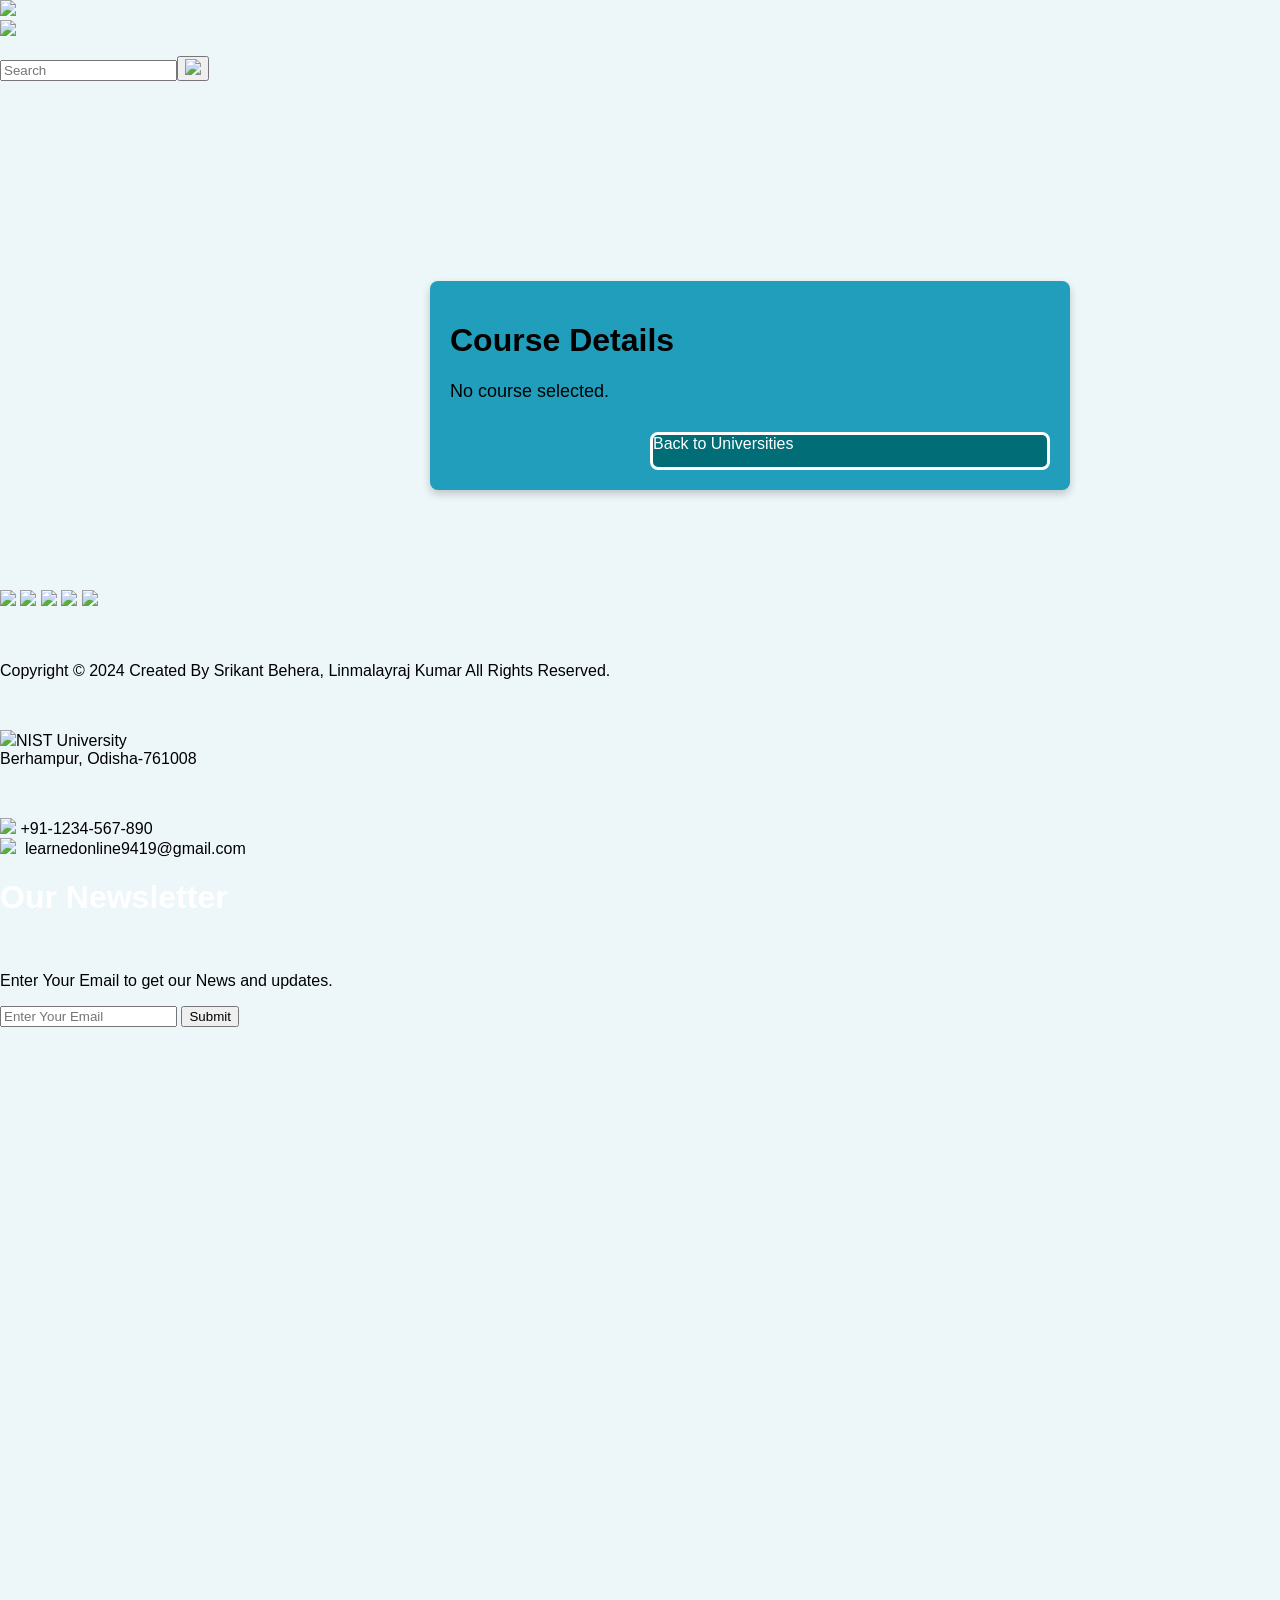
==== course-details.html @ 566f3b52 "Add files via upload" ====
<!DOCTYPE html>
<html lang="en">
<head>
    <meta charset="UTF-8">
    <meta name="viewport" content="width=device-width, initial-scale=1.0">
    <title>Course Details</title>
    <link rel="stylesheet" type="text/css" href="E:\pg\subjects\ug.css">

    <style>
        body {
            font-family: Arial, sans-serif;
            justify-content: center;
            align-items:center;
            height: 1000vh;
            background-color: #edf6f9;
            margin: 0;
        }
        .container {
            width: 80%;
            max-width: 600px;
            background-color:#219ebc;
            padding: 20px;
            border-radius: 8px;
            box-shadow: 0 4px 8px rgba(0, 0, 0, 0.2);
            text-align:justify;
            margin-top: 200px;
            margin-bottom: 100px;
            margin-left: 430px;
        }
        .course-details {
            font-size: 18px;
            margin-top: 20px;
        }
        .back-link {
            display: block;
            margin-top: 30px;
            font-size: 16px;
            color:white;
            background-color: #006d77;
            text-decoration: none;
            border:solid;
            border-radius: 8px;
            width:auto;
            margin-left: 200px;
            height: 2rem;
        }
        .back-link:hover {
            text-decoration: underline;
        }
    </style>
</head>
<body>
    <!-- NAVIGATION -->
	<header>
		<div class="nav" id="nav">
			<div id="learned-logo">
				<a href="../index.html"><img src="../images/icon/Nist.berhampur.logo.jpg" style="width: 120px;"></a>
			</div>
			<div class="switch-tab" id="switch-tab" onclick="switchTAB()"><img src="../images/icon/menu.png"></div>
			<ul id="list-switch">
				


			</ul>
			<div class="search" id="search-switch">
				<input type="text" placeholder="Search" class="srch"><button id="srchbtn"><img
						src="../images/icon/search.png"></button>
			</div>
		</div>
	</header>

    <div class="container">
        <h1>Course Details</h1>
        <div class="course-details" id="course-details">
            <!-- Course details will be inserted here -->
        </div>
        <a href="country.html" class="back-link">Back to Universities</a>
    </div>

    <script>
        // Function to get query parameters
        function getQueryParam(param) {
            const urlParams = new URLSearchParams(window.location.search);
            return urlParams.get(param);
        }

        // Display course details
        function displayCourseDetails() {
            const courseName = getQueryParam("course");
            const courseDetailsDiv = document.getElementById("course-details");

            if (courseName) {
                courseDetailsDiv.innerHTML = `
                    <p><strong>Course Name:</strong> ${courseName}</p>
                    <p><strong>Description:</strong> This is a detailed description of the ${courseName} course.</p>
                    <p><strong>Duration:</strong> 3-4 years</p>
                    <p><strong>Prerequisites:</strong> Relevant foundational knowledge</p>
                `;
            } else {
                courseDetailsDiv.textContent = "No course selected.";
            }
        }

        displayCourseDetails();
    </script>
     <!-- FOOTER -->
     <footer>
        <div class="footer-container">
            <div class="left-col">
                <div class="logo"></div>
                <div class="social-media">
                    <a href="#"><img src="images/icon/fb.png"></a>
                    <a href="#"><img src="images/icon/insta.png"></a>
                    <a href="#"><img src="images/icon/tt.png"></a>
                    <a href="#"><img src="images/icon/ytube.png"></a>
                    <a href="#"><img src="images/icon/linkedin.png"></a>
                </div><br><br>
                <p class="rights-text">Copyright © 2024 Created By Srikant Behera, Linmalayraj Kumar All Rights
                    Reserved.</p>
                <br>
                <p><img src="images/icon/location.png">NIST University<br>Berhampur, Odisha-761008</p><br>
                <p><img src="images/icon/phone.png"> +91-1234-567-890<br><img src="images/icon/mail.png">&nbsp;
                    learnedonline9419@gmail.com</p>
            </div>
            <div class="right-col">
                <h1 style="color: #fff">Our Newsletter</h1>
                <div class="border"></div><br>
                <p>Enter Your Email to get our News and updates.</p>
                <form class="newsletter-form">
                    <input class="txtb" type="email" placeholder="Enter Your Email">
                    <input class="btn" type="submit" value="Submit">
                </form>
            </div>
        </div>
    </footer>
</body>
</html>
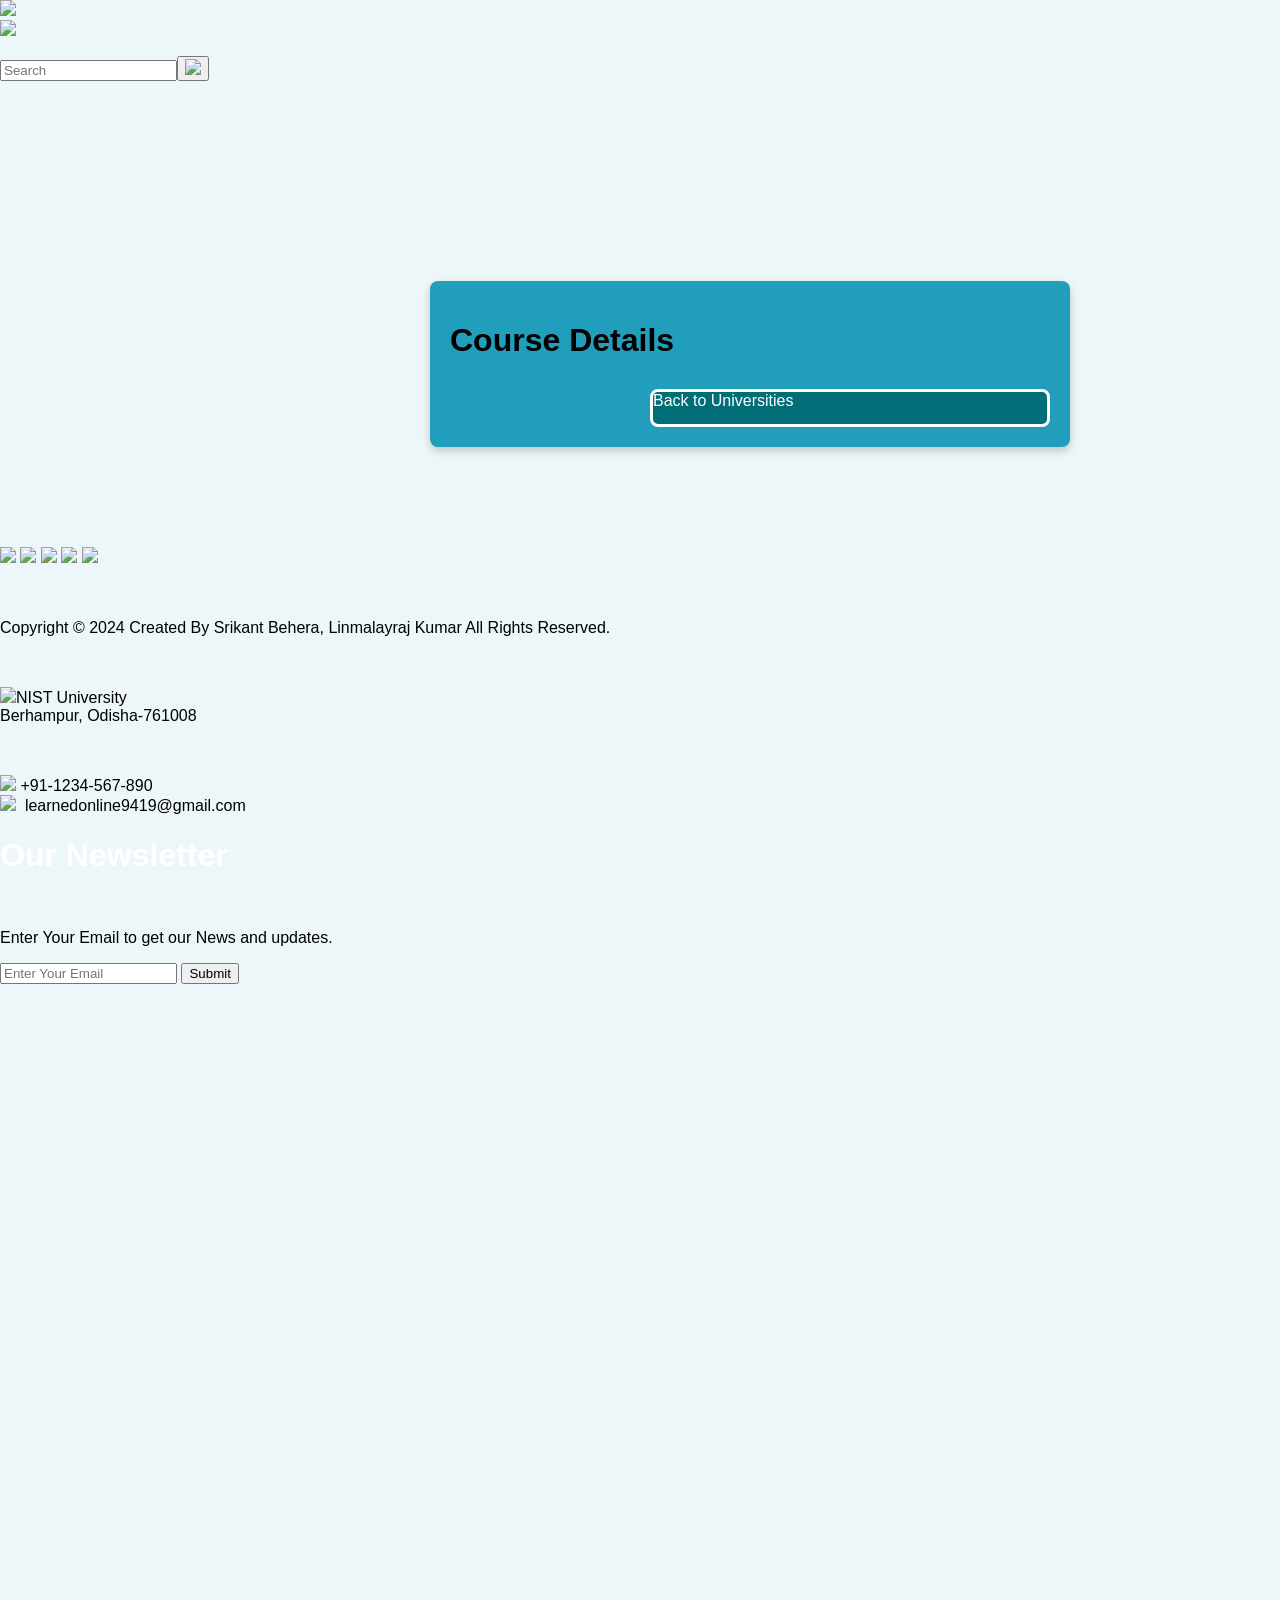
==== commit 13e76bd8: "Update course-details.html" ====
--- a/course-details.html
+++ b/course-details.html
@@ -58,9 +58,6 @@
 			</div>
 			<div class="switch-tab" id="switch-tab" onclick="switchTAB()"><img src="../images/icon/menu.png"></div>
 			<ul id="list-switch">
-				
-
-
 			</ul>
 			<div class="search" id="search-switch">
 				<input type="text" placeholder="Search" class="srch"><button id="srchbtn"><img
@@ -71,10 +68,7 @@
 
     <div class="container">
         <h1>Course Details</h1>
-        <div class="course-details" id="course-details">
-            <!-- Course details will be inserted here -->
-        </div>
-        <a href="country.html" class="back-link">Back to Universities</a>
+        <a href="E:\pg\subjects\PgSub\icmsc.html" class="back-link">Back to Universities</a>
     </div>
 
     <script>
@@ -83,21 +77,811 @@
             const urlParams = new URLSearchParams(window.location.search);
             return urlParams.get(param);
         }
-
+        const courses = {
+            "Coca Cultivation and Cultural Significance": {
+                description: "Coca Cultivation and Cultural Significance is a specialized course exploring the agricultural practices, historical significance, and socio-economic impact of coca cultivation. It delves into traditional farming techniques, cultural rituals associated with coca plants, and their role in indigenous communities.",
+                duration: "Typically 6 months to 1 year, depending on the program structure and depth of study.",
+                prerequisites: "individuals with prior experience in environmental sciences, anthropology, or community development",
+                study_materials:"https://research.reading.ac.uk/coca-cocaine-bolivia-peru/wp-content/uploads/sites/127/2021/07/A-history-of-coca-Grisaffi-Website-V2.pdf",
+                Youtube:"https://www.youtube.com/watch?v=ngDttrwZ0q4"
+            },
+            "Ecological Conservation in the Amazon": {
+                description: "Study the principles of electrical systems, circuits, and electronics.",
+                duration: "4 years",
+                prerequisites: "High school physics and mathematics",
+                study_materials:"https://www.theamazonwewant.org/wp-content/uploads/2022/05/Chapter-4-Bound-May-9.pdf",
+                Youtube:"https://www.youtube.com/watch?v=ojv_SERYcRA"
+            },
+            "Traditional Paraguayan Music Performance": {
+                description: "Explore core business concepts, management strategies, and financial principles.",
+                duration: "3 years",
+                prerequisites: "Basic understanding of economics",
+                study_materials:"https://repositories.lib.utexas.edu/bitstream/handle/2152/1834/colmana29123.pdf",
+                Youtube:"https://www.youtube.com/watch?v=mgQtcU4zbZs"
+            },
+            "Paraguayan Literature and Creative Writing": {
+                description: "Understand human behavior and mental processes through scientific methods.",
+                duration: "3 years",
+                prerequisites: "Interest in social sciences",
+                study_materials:"https://librarybeta.temple.edu/form-library/browse/_pdfs/lost_cities_of_paraguay.pdf",
+                Youtube:""
+            },
+            "Tropical Medicine": {
+                description: "	Specialized training in diseases prevalent in tropical regions, focusing on public health responses.",
+                duration: "3 years",
+                prerequisites: "Interest in social sciences",
+                study_materials:"https://wikitropica.org/wp-content/uploads/2023/06/Lecture-Notes-on-Tropical-Medicine_2023-B.pdf",
+                Youtube:"https://www.youtube.com/watch?v=eyQ9Hd1rmV8"
+            },
+            "Sustainable Fashion Design": {
+                description: "Specialized training in diseases prevalent in tropical regions, focusing on public health responses.",
+                duration: "3 years",
+                prerequisites: "Interest in social sciences",
+                study_materials:"https://labourbehindthelabel.net/wp-content/uploads/2015/10/sustainable-fashion-handbook-full-version.pdf",
+                Youtube:"https://www.youtube.com/watch?v=87UzOBOfGKo"
+             },
+             "Bilingual Education and Multiculturalism": {
+                description: "Prepares educators to work in diverse and bilingual environments, emphasizing cultural sensitivity.",
+                duration: "3 years",
+                prerequisites: "Interest in social sciences",
+                study_materials:"https://oldcatalog.csus.edu/cat96/cat96/edbm.pdf",
+                Youtube:"https://www.youtube.com/watch?v=Q-0NYZjfWNE"
+             },
+             "Logistics and Supply Chain Management": {
+                description: "•	Tailored for professionals in the logistics sector, given Panama’s significant shipping industry.",
+                duration: "3 years",
+                prerequisites: "Interest in social sciences",
+                study_materials:"•	https://backup.pondiuni.edu.in/sites/default/files/Logistics%20Supply%20Chain%20Mgt200813.pdf",
+                Youtube:"•	https://www.youtube.com/watch?v=fzKGxvF_NPU"
+             },
+             "Mayan Studies and Indigenous Cultures": {
+                description: "•	Focuses on the history, languages, and cultural practices of the Mayan civilization and contemporary indigenous communities.",
+                duration: "3 years",
+                prerequisites: "Interest in social sciences",
+                study_materials:"https://www.coreknowledge.org/wp-content/uploads/2016/11/G5_U2_Teacher-Guide.pdf",
+                Youtube:"https://www.youtube.com/watch?v=3yQLqGtkHRM"
+             },
+             "Culinary Arts and Traditional Honduran Cuisine": {
+                description: "•	Offers training in preparing traditional dishes and promoting Honduran culinary heritage.",
+                duration: "3 years",
+                prerequisites: "Interest in social sciences",
+                study_materials:"https://www.scribd.com/document/373376859/hoduras-docx",
+                Youtube:"https://www.youtube.com/watch?v=4M8_EE-Kzp0"
+             },
+             "Peace Studies and Conflict Resolution": {
+                description: "•	Specialized training in peacebuilding and conflict resolution, reflecting the countrys history and social dynamics.",
+                duration: "3 years",
+                prerequisites: "Interest in social sciences",
+                study_materials:"•	https://nou.edu.ng/coursewarecontent/GST%20202%20FUNDAMENTALS%20OF%20PEACE%20STUDIES%20AND%20CONFLICT.pdf",
+                Youtube:"•	https://www.youtube.com/watch?v=9anguZV9U6U"
+             },
+             "Hispanic Literature and Cultural Studies": {
+                description: "•	Analyzes literature and cultural movements specific to the Hispanic world, with a focus on Nicaragua.",
+                duration: "3 years",
+                prerequisites: "Interest in social sciences",
+                study_materials:"•	https://www.stonybrook.edu/sb/graduatebulletin/current/courses/spn/index.pdf",
+                Youtube:""
+             },
+             "Film and Television Production": {
+                description: "•	Offers specialized training in filmmaking techniques, storytelling, and cinematography, with an emphasis on Latin American narratives.",
+                duration: "3 years",
+                prerequisites: "Interest in social sciences",
+                study_materials:"https://catalog.depaul.edu/course-descriptions/film/film.pdf",
+                Youtube:"•	https://www.youtube.com/watch?v=3M6Y7JExI3w"
+             },
+             "Agroecology and Sustainable Agriculture": {
+                description: "•	Focuses on environmentally friendly agricultural practices relevant to the Dominican Republic's ecosystems.",
+                duration: "3 years",
+                prerequisites: "Interest in social sciences",
+                study_materials:"•	https://agroeco.org/wp-content/uploads/2015/11/Agroecology-training-manual-TWN-SOCLA.pdf",
+                Youtube:"https://www.youtube.com/watch?v=YxBGZ77cLMU"
+             },
+             "International Business with a focus on Caribbean Trade": {
+                description: "•	Offers specialized training in international business practices specific to the Caribbean market.",
+                duration: "3 years",
+                prerequisites: "Interest in social sciences",
+                study_materials:"https://measiim.edu.in/myweb/uploads/2022/05/PMFEB.pdf",
+                Youtube:"•	https://www.youtube.com/watch?v=_5Tc7e2cML4"
+             },
+             "Agribusiness Management": {
+                description: "A business course with an emphasis on agriculture, covering both the production side and business management in the agriculture industry.",
+                duration: "3 years",
+                prerequisites: "Interest in social sciences",
+                study_materials:"https://zalamsyah.wordpress.com/wp-content/uploads/2018/02/6-agribusiness-management.pdf",
+                Youtube:"https://www.youtube.com/watch?v=0eGQ6h4MkM8&list=PL_YXsNANo2M5cx56ONWGvyNC4jdleLhfz"
+             },
+             "Digital Filmmaking ": {
+                description: "Specialized in digital filmmaking, including courses on editing, scriptwriting, directing, and production.",
+                duration: "3 years",
+                prerequisites: "Interest in social sciences",
+                study_materials:"https://digilib.stekom.ac.id/assets/dokumen/ebook/feb_34fa534c70d13c24656a05f155d3a756b8b27117_1653920130.pdf",
+                Youtube:"https://www.youtube.com/watch?v=QQn_MGrhljc&list=PLDSPmtop8W4wKTA8tVEarfE0UQLKPPSJk"
+             },
+             "Tea Science": {
+                description: "This program explores the science, cultivation, and business of tea, with a focus on tea culture in China, as well as tea production and export.",
+                duration: "3 years",
+                prerequisites: "Interest in social sciences",
+                study_materials:"https://link.springer.com/book/10.1007/978-94-011-2326-6",
+                Youtube:"https://www.youtube.com/watch?v=dTHansLrH0M"
+             },
+             "Urban Planning and Development": {
+                description: "A specialized course focused on China's rapid urbanization, urban infrastructure, smart cities, and sustainable urban development. It includes real-world case studies on Chinese megacities.",
+                duration: "3 years",
+                prerequisites: "Interest in social sciences",
+                study_materials:"https://uccrn.ei.columbia.edu/sites/default/files/content/pubs/ARC3.2-PDF-Chapter-5-Urban-Planning-and-Design-wecompress.com_.pdf",
+                Youtube:"https://www.youtube.com/watch?v=q_XmlG3CwNk&list=PLLy_2iUCG87AAaDRVrD02Y1z44OXt5shB"
+             },
+             "Belt and Road Initiative Focus": {
+                description: "Focuses on China's Belt and Road Initiative (BRI), covering its economic, political, and international relations aspects. It explores China's global infrastructure projects and their implications.",
+                duration: "3 years",
+                prerequisites: "Interest in social sciences",
+                study_materials:"https://www.researchgate.net/publication/360827347_belt_and_road_book_by_Tian_and_Chen",
+                Youtube:"https://www.youtube.com/watch?v=Wg0MXJkNys4"
+             },
+             "Game Design and Game Development": {
+                description: ": South Korea is a global leader in gaming. This course offers specialized training in game design, development, and programming. It covers virtual reality (VR), augmented reality (AR), and esports-related technologies.",
+                duration: "3 years",
+                prerequisites: "Interest in social sciences",
+                study_materials:"https://gamifique.wordpress.com/wp-content/uploads/2011/11/5-game-design-theory-and-practice.pdf",
+                Youtube:"https://www.youtube.com/watch?v=VNSE4ienCq8&list=PLdOT12odxrUrUExBUuM5KoN0fAnOdzH1L"
+             },
+             "Korean Martial Arts and Taekwondo Studies": {
+                description: "Focuses on the history, philosophy, and practice of Korean martial arts like Taekwondo. The course combines physical training with research in martial arts theory, leadership, and sports management.",
+                duration: "3 years",
+                prerequisites: "Interest in social sciences",
+                study_materials:"https://kildaretaekwondo.com/wp-content/docs/Taekwon-Do%20-%20The%20Art%20of%20Self%20Defence%20(1965)%20by%20Gen%20Choi.pdf",
+                Youtube:"https://www.youtube.com/watch?v=NVMXXD6TWoQ"
+             },
+             "Green Energy Technology": {
+                description: "Focuses on renewable energy technologies such as solar power, wind energy, and energy storage systems. It covers green energy solutions, with a focus on sustainability and innovation in energy resources.",
+                duration: "3 years",
+                prerequisites: "Interest in social sciences",
+                study_materials:"https://www.researchgate.net/publication/261986110_Green_Energy_and_Technology",
+                Youtube:"https://www.youtube.com/watch?v=kGhJCYmYFMk&list=PLb5SyhPhDyTehqo1rU6iqhTjeyR_PWMak"
+             },
+             "Journalism and Media Studies": {
+                description: "This program focuses on journalism with a strong emphasis on media in Asia, covering topics such as global media trends, investigative journalism, digital media, and news reporting in Hong Kong, China, and the broader Asia-Pacific region",
+                duration: "3 years",
+                prerequisites: "Interest in social sciences",
+                study_materials:"https://dde.pondiuni.edu.in/files/StudyMaterials/PG/MAEnglish/2year/MAEG2003BasicsofJournalism.pdf",
+                Youtube:"https://www.youtube.com/watch?v=3zBDil6cU8U&list=PL3fpHfLU07mxEmovbA0zvovl-tAEFA53k"
+             },
+             "Global Creative Industries": {
+                description: "This interdisciplinary program explores the global creative economy, focusing on industries such as film, fashion, music, gaming, and digital media. It covers the cultural, economic, and technological factors that drive the global creative industries.",
+                duration: "3 years",
+                prerequisites: "Interest in social sciences",
+                study_materials:"https://www.researchgate.net/publication/369925779_The_development_of_global_creative_centers_from_a_regional_perspective_A_case_study_of_Milan's_creative_industries",
+                Youtube:"https://www.youtube.com/watch?v=K1Y89_b5sPc"
+             },
+             "Aviation Engineering": {
+                description: "Focuses on aerodynamics, aircraft systems, and aviation management. This program prepares students for careers in the aviation industry, including airlines, aircraft manufacturing, and airport operations.",
+                duration: "3 years",
+                prerequisites: "Interest in social sciences",
+                study_materials:"https://www.researchgate.net/publication/322486915_Introduction_to_Aviation_Engineering",
+                Youtube:"https://www.youtube.com/watch?v=JHfI5JbiWhE"
+             },
+             "Aviation Engineering": {
+                description: "Focuses on aerodynamics, aircraft systems, and aviation management. This program prepares students for careers in the aviation industry, including airlines, aircraft manufacturing, and airport operations.",
+                duration: "3 years",
+                prerequisites: "Interest in social sciences",
+                study_materials:"https://www.researchgate.net/publication/322486915_Introduction_to_Aviation_Engineering",
+                Youtube:"https://www.youtube.com/watch?v=JHfI5JbiWhE"
+             },
+             "Arctic Studies": {
+                description: "Focuses on Arctic environmental science, geopolitics, and sustainable development in the Arctic region. It also covers Russia’s role in Arctic exploration, climate change research, and natural resource management in the region.",
+                duration: "3 years",
+                prerequisites: "Interest in social sciences",
+                study_materials:"https://www.researchgate.net/publication/330939242_Introductory_Chapter_Arctic_Studies_-_A_Proxy_for_Climate_Change",
+                Youtube:"https://www.youtube.com/watch?v=hwMwnySFciE"
+             },
+             "Cybersecurity for Critical Infrastructure": {
+                description: "Cybersecurity for Critical Infrastructure",
+                duration: "3 years",
+                prerequisites: "Interest in social sciences",
+                study_materials:"https://www.researchgate.net/publication/335752979_Cybersecurity_of_Critical_Infrastructure",
+                Youtube:"https://www.youtube.com/watch?v=oso9mewUApM"
+             },
+             "Wine Technology and Viticulture": {
+                description: "Georgia is one of the oldest wine-producing countries in the world. This course focuses on grape cultivation, wine production, fermentation technology, and wine marketing. Students gain hands-on experience in vineyards and wineries.",
+                duration: "3 years",
+                prerequisites: "Interest in social sciences",
+                study_materials:"https://ttngmai.wordpress.com/wp-content/uploads/2015/09/wine-science.pdf",
+                Youtube:"https://www.youtube.com/watch?v=nZKaU5uAA28"
+             },
+             "Conflictology and Peace Studies": {
+                description: "This course focuses on conflict resolution, peacebuilding, and post-conflict recovery, with a special focus on regional conflicts in the South Caucasus. It covers international peace initiatives, mediation techniques, and humanitarian law.",
+                duration: "3 years",
+                prerequisites: "Interest in social sciences",
+                study_materials:"https://www.mkgandhi.org/ebks/handbook-of-peace-and-conflict-studies.pdf",
+                Youtube:"This course focuses on conflict resolution, peacebuilding, and post-conflict recovery, with a special focus on regional conflicts in the South Caucasus. It covers international peace initiatives, mediation techniques, and humanitarian law."
+             },
+             "Film and Media Studies": {
+                description: "This course covers film production, media theory, and cinema history, with a focus on Georgian and regional film traditions. It includes hands-on training in film direction, screenwriting, and cinematography.",
+                duration: "3 years",
+                prerequisites: "Interest in social sciences",
+                study_materials:"https://e-catalogue.jhu.edu/arts-sciences/full-time-residential-programs/degree-programs/film-media-studies/film-media-studies.pdf",
+                Youtube:"https://www.youtube.com/@filmandmediastudieschannel"
+             },
+             "Visual Arts and Design": {
+                description: "This program focuses on painting, sculpture, graphic design, and visual communication. It includes courses on traditional Georgian art, contemporary art movements, and hands-on creative work in various media.",
+                duration: "3 years",
+                prerequisites: "Interest in social sciences",
+                study_materials:"https://www.infobooks.org/free-pdf-books/art/visual-arts/ ",
+                Youtube:"https://www.youtube.com/watch?v=pPXZ40rrdqI"
+             },
+             "Geothermal Energy": {
+                description: "Geothermal energy is a major resource in Iceland. This course covers geothermal power plant design, reservoir engineering, and sustainable development in geothermal-rich areas. Students benefit from Iceland’s extensive geothermal infrastructure.",
+                duration: "3 years",
+                prerequisites: "Interest in social sciences",
+                study_materials:"https://www.geothermal-energy.org/pdf/IGAstandard/WGC/1995/1-fridleifsson.pdf",
+                Youtube:"https://www.youtube.com/watch?v=eWkhpWRRpVo"
+             },
+             "Viking and Medieval Norse Studies": {
+                description: "Focuses on Viking history, Norse mythology, medieval Icelandic literature, and the sagas. It includes studies of the Viking Age, Old Norse language, and Iceland’s literary contributions during the medieval period.",
+                duration: "3 years",
+                prerequisites: "Interest in social sciences",
+                study_materials:"https://www.academia.edu/70415250/Ha_sko_li_I_slands_Hugvi_sindasvi%C3%B0_Viking_and_Medieval_Norse_Studies",
+                Youtube:"https://www.youtube.com/@OldNorseStudies"
+             },
+             "Glaciology and Climate Change": {
+                description: "Specializes in the study of glaciers, ice caps, and their interaction with climate change. Students explore the melting of glaciers, glacial geology, and the impact of climate change on polar and subpolar regions, with Iceland's glaciers providing a unique environment for fieldwork.",
+                duration: "3 years",
+                prerequisites: "Interest in social sciences",
+                study_materials:"https://www.rmf.is/static/files/Documents/Publications/Reports/2013/tourism_landscapes_and_climate_change_in_iceland.pdf",
+                Youtube:"https://www.youtube.com/watch?v=oGgH_aIjHJE"
+             },
+             "Tropical Ecology": {
+                description: "Focuses on the study of tropical ecosystems, biodiversity, and conservation strategies, particularly in the Amazon rainforest.",
+                duration: "3 years",
+                prerequisites: "Interest in social sciences",
+                study_materials:"https://www.youtube.com/watch?v=ue1_vzhLpII",
+                Youtube:"https://www.youtube.com/watch?v=ue1_vzhLpII"
+             },
+             "Andean and Amazonian Studies": {
+                description: "Examines the cultural, environmental, and social dynamics of the Andean and Amazonian regions, focusing on indigenous perspectives",
+                duration: "3 years",
+                prerequisites: "Interest in social sciences",
+                study_materials:"https://escholarship.org/content/qt5223g28c/qt5223g28c_noSplash_19e4675b2df7989360754ee2f0fa182b.pdf?t=quw9sm",
+                Youtube:"https://www.youtube.com/watch?v=k0a3mTPSSyA"
+             },
+             "Petroleum Engineering": {
+                description: "Focuses on the extraction and management of petroleum resources, vital to Venezuela’s economy, including drilling technologies and reservoir management.",
+                duration: "3 years",
+                prerequisites: "Interest in social sciences",
+                study_materials:"https://www.spe.org/authors/docs/symbols.pdf",
+                Youtube:"https://www.youtube.com/watch?v=dTy0eeUTURk"
+             },
+             "Social Development": {
+                description: "Examines social policies, community development, and the socio-economic challenges facing Venezuelan society.",
+                duration: "3 years",
+                prerequisites: "Interest in social sciences",
+                study_materials:"https://www.infanthearing.org/ebook-educating-children-dhh/chapters/Chapter%204%202018.pdf",
+                Youtube:"https://www.youtube.com/watch?v=WbBm_YLwowc"
+             },
+             "Master's in Game Design and Production": {
+                description: "Focuses on the design, development, and production of digital games, with hands-on projects and collaboration with industry professionals.",
+                duration: "3 years",
+                prerequisites: "Interest in social sciences",
+                study_materials:"https://ptgmedia.pearsoncmg.com/images/9780321929679/samplepages/0321929675.pdf",
+                Youtube:""
+             },
+             "Master's in Human-Technology Interaction": {
+                description: "This program explores the relationship between humans and technology, focusing on usability, interaction design, and user experience (UX).",
+                duration: "3 years",
+                prerequisites: "Interest in social sciences",
+                study_materials:"https://drive.google.com/file/d/0B7BMjTzz9QXMbE4yQjlSV3k1ejg/edit?resourcekey=0-5DbEIwKAbV4N2WP-skyS6w",
+                Youtube:"https://www.youtube.com/watch?v=WW1g3UT2zww&list=PLLssT5z_DsK_nusHL_Mjt87THSTlgrsyJ"
+             },
+             "Master's in Software Engineering and Digital Transformation": {
+                description: "This program emphasizes modern software engineering practices with a focus on digital transformation, project management, and agile methodologies.",
+                duration: "3 years",
+                prerequisites: "Interest in social sciences",
+                study_materials:"https://lutpub.lut.fi/bitstream/handle/10024/168189/mastersthesis_rahman_badhon.pdf?sequence=1",
+                Youtube:"https://www.youtube.com/watch?v=WbBm_YLwowc"
+             },
+             "Master of Digital Financial Technology": {
+                description: ": Focuses on fintech, blockchain technology, digital currencies, and innovative financial solutions.",
+                duration: "3 years",
+                prerequisites: "Interest in social sciences",
+                study_materials:"https://masters.nus.edu.sg/programmes/master-of-science-in-digital-financial-technology",
+                Youtube:"https://www.youtube.com/watch?v=90JWoR9MfYU&list=PLUl4u3cNGP61Q_RVDn6srWbLV_zFnd9n0"
+             },
+             "Master of IT in Business (MITB) – Analytics Track": {
+                description: "Focuses on data analytics and its application in business decision-making, combining IT skills with business analytics.",
+                duration: "3 years",
+                prerequisites: "Interest in social sciences",
+                study_materials:"https://mrcet.com/downloads/digital_notes/AE/III/Business%20Analytics.pdf",
+                Youtube:"https://www.youtube.com/watch?v=-psusaPKLg0&list=PLEiEAq2VkUUIhyGLSiEzotDRF0hc1xbiN"
+             },
+             "Master in Digital Innovation": {
+                description: "The course focuses on digital transformation, innovation strategies, and technology management, with applications in various industries.",
+                duration: "3 years",
+                prerequisites: "Interest in social sciences",
+                study_materials:"https://www.researchgate.net/publication/328148808_Digital_Innovation",
+                Youtube:"https://www.youtube.com/watch?v=rLA-vVLNvws&list=PLb5SyhPhDyTci1lsuhn2Dj1zxqLyENLW5"
+             },
+             "Masters in Robotics and Intelligent Systems": {
+                description: "This course emphasizes robotics, artificial intelligence, and intelligent systems, with a focus on advanced robotics technology used in industries like healthcare, manufacturing, and autonomous vehicles.",
+                duration: "3 years",
+                prerequisites: "Interest in social sciences",
+                study_materials:"https://constructor.university/sites/default/files/2023-01/bsc_ris_handbook2022.pdf",
+                Youtube:"https://www.youtube.com/watch?v=y39OlGrVFD8&list=PLYwpaL_SFmcBmfMtX5wRMAtqna7pY-YtG"
+             },
+             "Masters in Nanoengineering": {
+                description: "This program focuses on nanoengineering and nanotechnology applications in electronics, healthcare, and materials science. The curriculum blends fundamental research with cutting-edge nanomaterial technology.",
+                duration: "3 years",
+                prerequisites: "Interest in social sciences",
+                study_materials:"https://web.pdx.edu/~pmoeck/phy381/intro-nanotech.pdf",
+                Youtube:"https://www.youtube.com/watch?v=qDnzI05vvSc&list=PLMlC7Vx5awsenMs5y02xcW6i5NmdEIRGx"
+             },
+             ". Masters in Animation and Digital Arts": {
+                description: "Focuses on animation techniques, character design, and digital arts, with a strong foundation in traditional Japanese animation (anime) and global digital arts practices.",
+                duration: "3 years",
+                prerequisites: "Interest in social sciences",
+                study_materials:"",
+                Youtube:""
+             },
+             "Master of Engineering in Intelligent Informatics": {
+                description: "This program focuses on intelligent informatics, including artificial intelligence, machine learning, data analysis, and smart systems used in various industries.",
+                duration: "3 years",
+                prerequisites: "Interest in social sciences",
+                study_materials:"",
+                Youtube:""
+             },
+             "Masters in Smart City Engineering ": {
+                description: "Focuses on smart city development, infrastructure planning, and sustainable urban design using technology-driven solutions such as IoT, AI, and big data.",
+                duration: "3 years",
+                prerequisites: "Interest in social sciences",
+                study_materials:"",
+                Youtube:""
+             },
+             "Masters in Industrial AI and Automation": {
+                description: ": Focuses on AI applications in industrial automation, smart factories, robotics, and machine learning for industrial processes.",
+                duration: "3 years",
+                prerequisites: "Interest in social sciences",
+                study_materials:"",
+                Youtube:""
+             },
+             "Master of Digital Media": {
+                description: ":Focuses on the development of digital media content, interactive technology, video games, and visual effects. The program encourages collaboration with industry partners for hands-on projects.",
+                duration: "3 years",
+                prerequisites: "Interest in social sciences",
+                study_materials:"",
+                Youtube:""
+             },
+             "Master of Sustainable Agriculture": {
+                description: ":This program focuses on sustainable farming practices, food security, agroecology, and organic agriculture, preparing students for the challenges of sustainable food production.",
+                duration: "3 years",
+                prerequisites: "Interest in social sciences",
+                study_materials:"",
+                Youtube:""
+             },
+             "Master of Science in Offshore & Dredging Engineering": {
+                description: "This program covers offshore engineering, dredging, marine structures, and sustainable energy development. It is designed to meet the increasing demand for engineers in offshore industries.",
+                duration: "3 years",
+                prerequisites: "Interest in social sciences",
+                study_materials:"",
+                Youtube:""
+             },
+             "Masters in Global Criminal Law": {
+                description: "Focuses on international criminal law, transnational crimes like human trafficking, terrorism, and cybercrime, with a global legal framework.",
+                duration: "3 years",
+                prerequisites: "Interest in social sciences",
+                study_materials:"",
+                Youtube:""
+             },
+             "Master of Advanced Studies in Sustainable Water Resources": {
+                description: "Provides a focus on water management, water treatment technologies, and the role of sustainable practices in water conservation. It incorporates engineering, hydrology, and resource management.",
+                duration: "3 years",
+                prerequisites: "Interest in social sciences",
+                study_materials:"",
+                Youtube:""
+             },
+             "Master of Science in Robotics, Cognition, Intelligence": {
+                description: "Focuses on robotics, artificial intelligence (AI), and machine learning with applications in autonomous systems and human-robot interaction.",
+                duration: "3 years",
+                prerequisites: "Interest in social sciences",
+                study_materials:"",
+                Youtube:""
+             },
+             "Master in Computational Neuroscience": {
+                description: "Integrates neuroscience and computer science, focusing on brain models, neural networks, and data analysis to understand neural functions.",
+                duration: "3 years",
+                prerequisites: "Interest in social sciences",
+                study_materials:"",
+                Youtube:""
+             },
+             "Masters in Cyberpsychology": {
+                description: "Focuses on understanding how digital technology affects human behavior, including social media, gaming, and online behavior analysis.",
+                duration: "3 years",
+                prerequisites: "Interest in social sciences",
+                study_materials:"",
+                Youtube:""
+             },
+             "Master of Science in Disaster Management and Sustainable Development": {
+                description: "Focuses on disaster risk reduction, crisis management, and sustainable development strategies to manage natural and human-made disasters",
+                duration: "3 years",
+                prerequisites: "Interest in social sciences",
+                study_materials:"",
+                Youtube:""
+             },
+             "Master of Science in Biotherapeutics": {
+                description: "Focuses on the development of biopharmaceuticals, including biologics, biosimilars, and advanced therapies like gene and cell therapy.",
+                duration: "3 years",
+                prerequisites: "Interest in social sciences",
+                study_materials:"",
+                Youtube:""
+             },
+             "Master of Science in Digital Health Transformation": {
+                description: "Focuses on digital tools and technologies that are transforming healthcare, including telemedicine, health informatics, and eHealth applications.",
+                duration: "3 years",
+                prerequisites: "Interest in social sciences",
+                study_materials:"",
+                Youtube:""
+             },
+             "Master of Science in Computational Neuroscience": {
+                description: "Focuses on computational models of the brain, neural networks, and data analysis to understand neurological behavior.",
+                duration: "3 years",
+                prerequisites: "Interest in social sciences",
+                study_materials:"",
+                Youtube:""
+             },
+             "Master of Science in Quantitative Finance and Risk Management": {
+                description: "Focuses on quantitative analysis, risk modeling, and financial markets, preparing students for careers in finance and risk management",
+                duration: "3 years",
+                prerequisites: "Interest in social sciences",
+                study_materials:"",
+                Youtube:""
+             },
+             "Master of Applied Cybernetics": {
+                description: "Focuses on cybernetics, human-computer interaction, and the ethical implications of artificial intelligence and robotics.",
+                duration: "3 years",
+                prerequisites: "Interest in social sciences",
+                study_materials:"",
+                Youtube:""
+             },
+             "Master of Design Futures": {
+                description: "Focuses on design thinking and sustainability, teaching students to solve complex social and environmental problems through innovative design strategies.",
+                duration: "3 years",
+                prerequisites: "Interest in social sciences",
+                study_materials:"",
+                Youtube:""
+             },
+             "Master of Dairy Science and Technology": {
+                description: "Focuses on advanced studies in dairy science, including milk processing, product development, and supply chain management.",
+                duration: "3 years",
+                prerequisites: "Interest in social sciences",
+                study_materials:"",
+                Youtube:""
+             },
+             "Master of Science in Earthquake Engineering": {
+                description: "Focuses on structural engineering, earthquake resilience, and disaster management, with hands-on learning in seismic design.",
+                duration: "3 years",
+                prerequisites: "Interest in social sciences",
+                study_materials:"",
+                Youtube:""
+             },
+             "Master in Peace and Conflict Studies": {
+                description: "Offers in-depth studies on conflict resolution, peacebuilding, and international diplomacy. The program involves collaborations with international peace organizations. ",
+                duration: "3 years",
+                prerequisites: "Interest in social sciences",
+                study_materials:"",
+                Youtube:""
+             },
+             "Master in Geology (Petroleum Geosciences)": {
+                description: "Focuses on petroleum geosciences, oil exploration, and reservoir engineering, preparing students for careers in Norway’s oil and gas industries.",
+                duration: "3 years",
+                prerequisites: "Interest in social sciences",
+                study_materials:"",
+                Youtube:""
+             },
+             "Master's in Nordic Welfare": {
+                description: "Explores the Nordic welfare system, focusing on social policies, healthcare, and social equality, with a comparative study of global welfare models.",
+                duration: "3 years",
+                prerequisites: "Interest in social sciences",
+                study_materials:"",
+                Youtube:""
+             },
+             "Master's in Bioentrepreneurship": {
+                description: "Combines bioscience with business, focusing on entrepreneurship in the life sciences, including startups in pharmaceuticals, biotechnology, and healthcare.",
+                duration: "3 years",
+                prerequisites: "Interest in social sciences",
+                study_materials:"",
+                Youtube:""
+             },
+             "Master of Space Studies": {
+                description: "Focuses on the scientific, technological, and political aspects of space exploration and satellite technologies. Covers satellite design, space policy, and Earth observation.",
+                duration: "3 years",
+                prerequisites: "Interest in social sciences",
+                study_materials:"",
+                Youtube:""
+             },
+             "Master in Agro- and Environmental Nematology": {
+                description: "Focuses on nematology, studying nematodes (roundworms) that impact agriculture, ecosystems, and human health, with practical training in nematode management.",
+                duration: "3 years",
+                prerequisites: "Interest in social sciences",
+                study_materials:"",
+                Youtube:""
+             },
+             "Master in Digital Media Management": {
+                description: ": Combines digital media strategies with management skills, focusing on digital transformation, media ethics, and emerging media technologies.",
+                duration: "3 years",
+                prerequisites: "Interest in social sciences",
+                study_materials:"",
+                Youtube:""
+             },
+             "Advanced Master in Aerospace Engineering": {
+                description: "Offers advanced studies in aircraft design, aerospace materials, space propulsion, and satellite technologies, with hands-on research opportunities.",
+                duration: "3 years",
+                prerequisites: "Interest in social sciences",
+                study_materials:"",
+                Youtube:""
+             },
+             "Master in International Sports Management": {
+                description: "Offers deep insights into the global sports industry, focusing on management, marketing, sponsorship, and event organization in the sports sector",
+                duration: "3 years",
+                prerequisites: "Interest in social sciences",
+                study_materials:"",
+                Youtube:""
+             },
+             "Master in Urban Design and City Planning": {
+                description: "Specializes in sustainable urban planning, smart cities, and the social, economic, and environmental aspects of urbanization.",
+                duration: "3 years",
+                prerequisites: "Interest in social sciences",
+                study_materials:"",
+                Youtube:""
+             },
+             "Master in Yacht Design": {
+                description: ": Focuses on the design, engineering, and construction of luxury yachts, with hands-on experience in the marine industry.",
+                duration: "3 years",
+                prerequisites: "Interest in social sciences",
+                study_materials:"",
+                Youtube:""
+             },
+             "Master in Automotive Engineering": {
+                description: "Specializes in automotive engineering with a focus on high-performance vehicles, including collaborations with companies like Ferrari and Maserati.",
+                duration: "3 years",
+                prerequisites: "Interest in social sciences",
+                study_materials:"",
+                Youtube:""
+             },
+             "Master in Wine Tourism Innovation": {
+                description: "Focuses on the growing field of wine tourism, combining marketing, viticulture, and hospitality management, with Portugal’s renowned wine industry as a backdrop.",
+                duration: "3 years",
+                prerequisites: "Interest in social sciences",
+                study_materials:"",
+                Youtube:""
+             },
+             "Master in Environmental Engineering": {
+                description: ": Focuses on waste management, water treatment, renewable energy, and environmental policy, with hands-on research and project-based learning",
+                duration: "3 years",
+                prerequisites: "Interest in social sciences",
+                study_materials:"",
+                Youtube:""
+             },
+             "Master in Wine Tourism Innovation": {
+                description: "Focuses on the growing field of wine tourism, combining marketing, viticulture, and hospitality management, with Portugal’s renowned wine industry as a backdrop.",
+                duration: "3 years",
+                prerequisites: "Interest in social sciences",
+                study_materials:"",
+                Youtube:""
+             },
+             "Master's in E-Governance Technologies and Services": {
+                description: "Focuses on electronic governance systems, digital public services, and cybersecurity, with practical experience in Estonia’s world-leading e-government infrastructure.",
+                duration: "3 years",
+                prerequisites: "Interest in social sciences",
+                study_materials:"",
+                Youtube:""
+             },
+             "Master's in Cyber Security": {
+                description: "Specializes in network security, cryptography, and digital forensics. Estonia’s expertise in cybersecurity and digital infrastructure makes this course globally relevant.",
+                duration: "3 years",
+                prerequisites: "Interest in social sciences",
+                study_materials:"",
+                Youtube:""
+             },
+             "Master in Logistics and Supply Chain Management": {
+                description: "Highlights: Focuses on global supply chain management, logistics operations, and international trade, with a special emphasis on the Baltic region’s logistics network.",
+                duration: "3 years",
+                prerequisites: "Interest in social sciences",
+                study_materials:"",
+                Youtube:""
+             },
+             "Master in Medicine": {
+                description: "Offers training in general medicine, with modern healthcare technologies and exposure to European medical practices.",
+                duration: "3 years",
+                prerequisites: "Interest in social sciences",
+                study_materials:"",
+                Youtube:""
+             },
+             "Master in Urban Studies": {
+                description: ": Focuses on urban planning, sustainable city design, and environmental impact assessments, with hands-on urban development projects in Europe.",
+                duration: "3 years",
+                prerequisites: "Interest in social sciences",
+                study_materials:"",
+                Youtube:""
+             },
+             "Master in Industrial Engineering and Management": {
+                description: "Combines engineering principles with management skills, focusing on innovation in manufacturing, automation, and lean production techniques.",
+                duration: "3 years",
+                prerequisites: "Interest in social sciences",
+                study_materials:"",
+                Youtube:""
+             },
+             "Master in Health Economics": {
+                description: "Focuses on health policy, healthcare management, and the economics of health systems, with a European healthcare perspective.",
+                duration: "3 years",
+                prerequisites: "Interest in social sciences",
+                study_materials:"",
+                Youtube:""
+             },
+             "Master in International Relations and Diplomacy": {
+                description: "Provides knowledge on international politics, diplomacy, global governance, and conflict resolution, with a special emphasis on European politics.",
+                duration: "3 years",
+                prerequisites: "Interest in social sciences",
+                study_materials:"",
+                Youtube:""
+             },
+             "Bachelors in Game Design": {
+                description: "Covers game development, design principles, and interactive media. Students work on real projects and collaborate with industry partners.",
+                duration: "3 years",
+                prerequisites: "Interest in social sciences",
+                study_materials:"",
+                Youtube:""
+             },
+             "Masters in Creative Writing": {
+                description: ": Focuses on narrative techniques, genre studies, and the publishing process. Includes workshops and mentorship from established writers.",
+                duration: "3 years",
+                prerequisites: "Interest in social sciences",
+                study_materials:"",
+                Youtube:""
+             },
+             "Masters in Digital Communication and Media": {
+                description: "Explores digital media strategies, content creation, and media ethics. Emphasizes practical skills through internships and workshops.",
+                duration: "3 years",
+                prerequisites: "Interest in social sciences",
+                study_materials:"",
+                Youtube:""
+             },
+             "Masters in Cultural Heritage Studies": {
+                description: "Covers heritage management, preservation techniques, and cultural tourism. Opportunities for practical experience in museums and heritage sites.",
+                duration: "3 years",
+                prerequisites: "Interest in social sciences",
+                study_materials:"",
+                Youtube:""
+             },
+             "Bachelors in Animation and Multimedia Art": {
+                description: "Covers 2D and 3D animation, character design, and digital storytelling. Students create portfolios and participate in film festivals.",
+                duration: "3 years",
+                prerequisites: "Interest in social sciences",
+                study_materials:"",
+                Youtube:""
+             },
+             "Masters in Business Psychology": {
+                description: "Masters in Business Psychology",
+                duration: "3 years",
+                prerequisites: "Interest in social sciences",
+                study_materials:"",
+                Youtube:""
+             },
+             "Bachelors in Music Production": {
+                description: "Focuses on audio engineering, music composition, and sound design. Includes practical experience in recording studios and live sound settings.",
+                duration: "3 years",
+                prerequisites: "Interest in social sciences",
+                study_materials:"",
+                Youtube:""
+             },
+             "Bachelors in Film and Television Production": {
+                description: "Covers all aspects of film production, including directing, cinematography, and editing. Students create short films and documentaries.",
+                duration: "3 years",
+                prerequisites: "Interest in social sciences",
+                study_materials:"",
+                Youtube:""
+             },
+             "Masters in Hospitality Management": {
+                description: "Focuses on tourism management, food and beverage service, and event planning. Includes practical training in hotels and restaurants.",
+                duration: "3 years",
+                prerequisites: "Interest in social sciences",
+                study_materials:"",
+                Youtube:""
+             },
+             "Masters in Cultural Management": {
+                description: "Focuses on managing cultural institutions, project management, and cultural policy. Offers internships in cultural organizations.",
+                duration: "3 years",
+                prerequisites: "Interest in social sciences",
+                study_materials:"",
+                Youtube:""
+             },
+             "Masters in Social Work": {
+                description: "Focuses on social justice, community development, and social policy. Includes internships in social services and community organizations.",
+                duration: "3 years",
+                prerequisites: "Interest in social sciences",
+                study_materials:"",
+                Youtube:""
+             },
+             "Bachelors in Food Technology": {
+                description: ": Covers food processing, safety, and quality control. Involves practical training in food production and industry placements.",
+                duration: "3 years",
+                prerequisites: "Interest in social sciences",
+                study_materials:"",
+                Youtube:""
+             },
+             "Bachelors in Culinary Arts": {
+                description: "Emphasizes culinary techniques, food safety, and gastronomy, with practical training in kitchens and restaurants. ",
+                duration: "3 years",
+                prerequisites: "Interest in social sciences",
+                study_materials:"",
+                Youtube:""
+             },
+             "Bachelors in Music Therapy": {
+                description: "Combines music education with therapeutic practices, focusing on the psychological and emotional benefits of music.",
+                duration: "3 years",
+                prerequisites: "Interest in social sciences",
+                study_materials:"",
+                Youtube:""
+             },
+             "Bachelors in Game Art and Design": {
+                description: "Focuses on the artistic aspects of game development, including character design, environments, and visual storytelling.",
+                duration: "3 years",
+                prerequisites: "Interest in social sciences",
+                study_materials:"",
+                Youtube:""
+             },
+             "Masters in Ancient Greek Philosophy": {
+                description: "Focuses on the philosophical contributions of ancient Greek thinkers, exploring texts and historical contexts.",
+                duration: "3 years",
+                prerequisites: "Interest in social sciences",
+                study_materials:"",
+                Youtube:""
+             },
+             "Masters in Digital Curation and Cultural Heritage": {
+                description: "Focuses on the preservation and digital representation of cultural heritage, integrating technology and museum studies.",
+                duration: "3 years",
+                prerequisites: "Interest in social sciences",
+                study_materials:"",
+                Youtube:""
+             },
+             "Masters in Ottoman Studies": {
+                description: "Focuses on the history, culture, and politics of the Ottoman Empire, integrating interdisciplinary approaches and archival research",
+                duration: "3 years",
+                prerequisites: "Interest in social sciences",
+                study_materials:"",
+                Youtube:""
+             },
+             "Bachelors in Gastronomy and Culinary Arts": {
+                description: "Focuses on culinary techniques, food culture, and restaurant management, with practical training in professional kitchens.",
+                duration: "3 years",
+                prerequisites: "Interest in social sciences",
+                study_materials:"",
+                Youtube:""
+             },
+             
+        };
         // Display course details
         function displayCourseDetails() {
             const courseName = getQueryParam("course");
             const courseDetailsDiv = document.getElementById("course-details");
 
-            if (courseName) {
+            if (courseName && courses[courseName]) {
+                const course = courses[courseName];
                 courseDetailsDiv.innerHTML = `
                     <p><strong>Course Name:</strong> ${courseName}</p>
-                    <p><strong>Description:</strong> This is a detailed description of the ${courseName} course.</p>
-                    <p><strong>Duration:</strong> 3-4 years</p>
-                    <p><strong>Prerequisites:</strong> Relevant foundational knowledge</p>
+                    <p><strong>Description:</strong> ${course.description}</p>
+                    <p><strong>Duration:</strong> ${course.duration}</p>
+                    <p><strong>Prerequisites:</strong> ${course.prerequisites}</p>
+                    <div class="course-details">
+                <div class="course-row">
+                    <strong>Study Materials:</strong>
+                    <a href="${course.study_materials}" target="_blank">Download PDF</a>
+                </div>
+                <div class="course-row">
+                    <strong>YouTube:</strong>
+                    <a href="${course.youtube}" target="_blank">Watch Video</a>
+                </div>
+            </div>
                 `;
             } else {
-                courseDetailsDiv.textContent = "No course selected.";
+                courseDetailsDiv.textContent = "No course details available.";
             }
         }
 
@@ -134,4 +918,4 @@
         </div>
     </footer>
 </body>
-</html>+</html>
